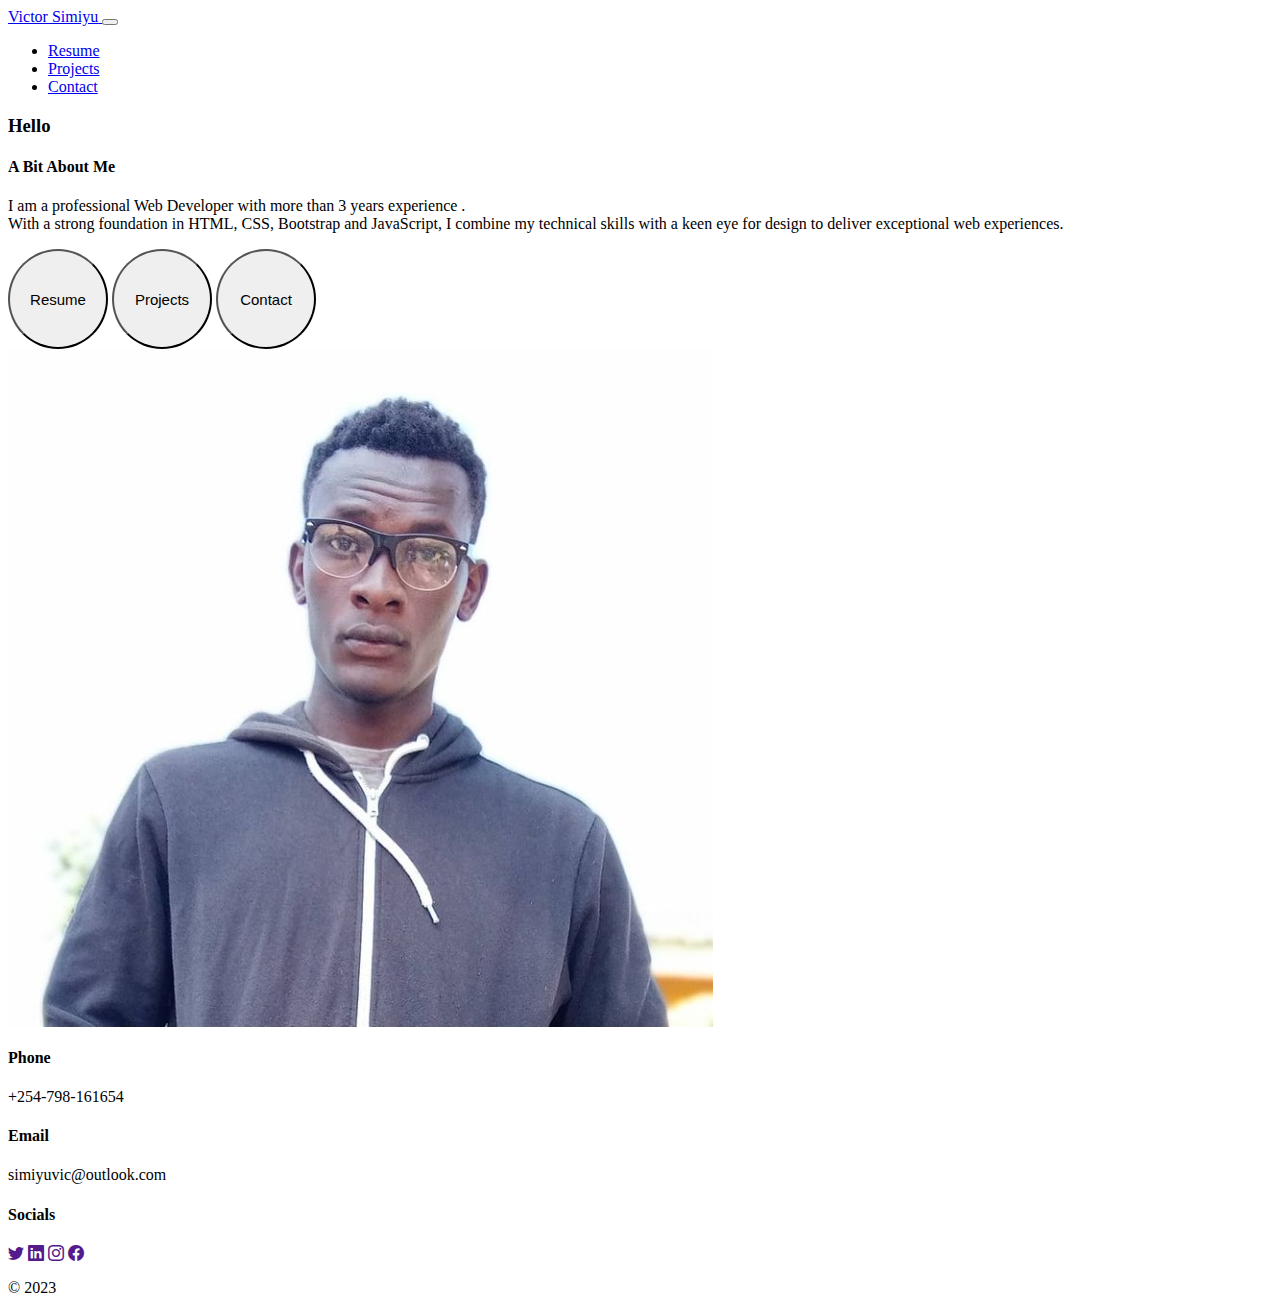
==== index.html @ 49752361 "Home page and footer" ====
<html lang="en">
<head>
    <meta charset="UTF-8">
    <meta http-equiv="X-UA-Compatible" content="IE=edge">
    <meta name="viewport" content="width=device-width, initial-scale=1.0">

    <!--Bootstrap cdn link-->
    <link href="https://cdn.jsdelivr.net/npm/bootstrap@5.3.0-alpha3/dist/css/bootstrap.min.css" rel="stylesheet"
     integrity="sha384-KK94CHFLLe+nY2dmCWGMq91rCGa5gtU4mk92HdvYe+M/SXH301p5ILy+dN9+nJOZ" crossorigin="anonymous">

     <!--Icons link-->
     <link rel="stylesheet" href="https://cdn.jsdelivr.net/npm/bootstrap-icons@1.10.5/font/bootstrap-icons.css">
     <link href="./css/main.css">
    <title>Victor Charles</title>
</head>
<body>
    <!--Navigation Bar start-->
    <nav class="navbar navbar-expand-lg bg-light py-3">
        <div class="container-lg">
            <a href="#intro" class="navbar-brand">
                <span class="fw-bold">Victor Simiyu</span>
            </a>
            <button class="navbar-toggler" type="button" data-bs-toggle="collapse" data-bs-target="#navbarNav" aria-controls="navbarNav" aria-expanded="false" aria-label="Toggle navigation">
      <span class="navbar-toggler-icon"></span>
    </button>
    <div class="collapse navbar-collapse justify-content-end" id="navbarNav">
      <ul class="navbar-nav">
        <li class="nav-item">
          <a class="nav-link active" aria-current="page" href="#">
            <span class="border-end border-secondary px-2 ">Resume</span>
          </a>
        </li>
        <li class="nav-item">
          <a class="nav-link " href="#">Projects</a>
        </li>
        <li class="nav-item">
          <a class="nav-link" href="#">
            <span class="border-start border-secondary ps-2">Contact</span>
          </a>
        </li>
      </ul>
    </div>
        </div>
    </nav>
    <!--Navigation Bar end-->

    <!--Home page % intro start-->
    <section id="intro my-4">
        <div class="container-lg ">
            <div class="row justify-content-center my-5 align-items-center">
                
                <div class="col-md-5">
                    <h3 class="display-3 fw-bolder text-muted">Hello</h3>
                    <h4 class="lead fw-bold">A Bit About Me</h4>
                    <p class="lead text-muted">I am a professional Web Developer with more than 3 years experience .<br>With a strong foundation in HTML, CSS, Bootstrap and JavaScript,
                         I combine my technical skills with a keen eye for design to deliver exceptional web experiences.</p>
                    <div class="text-center">
                        <button  class="btn btn-outline-primary" 
                        style="
                        width: 100px;
                        height: 100px;
                        padding: 13px 18px;
                        border-radius: 60px;
                        font-size: 15px;
                        text-align: center;">
                        Resume
                        </button>
                        <button  class="btn btn-outline-warning" 
                        style="
                        width: 100px;
                        height: 100px;
                        padding: 13px 18px;
                        border-radius: 60px;
                        font-size: 15px;
                        text-align: center;">
                        Projects
                        </button>
                        <button  class="btn btn-outline-success" 
                        style="
                        width: 100px;
                        height: 100px;
                        padding: 13px 18px;
                        border-radius: 60px;
                        font-size: 15px;
                        text-align: center;">Contact</button>
                    </div>
                </div>
                <div class="col-md-5 d-md-5 text-center">
                    <img class="img-fluid rounded-circle" src="./assets/profile-pic.jpg" alt="picture">
                </div>
            </div>
        </div>
    </section>

    <!--Footer section-->
    <section id="footer">
        <div class="container-xl my-5 border-top">
            <div class="row justify-content-center alignt-items-center my-5">
                <div class="col-md-3">
                    <h4 class="fw-bold">
                        Phone
                    </h4>
                    <p class="lead text-muted">
                        +254-798-161654
                    </p>
                </div>
                <div class="col-md-3">
                    <h4 class="fw-bold">
                        Email
                    </h4>
                    <p class="lead text-muted">
                        simiyuvic@outlook.com
                    </p>
                </div>
                <div class="col-md-3">
                    <h4 class="fw-bold">
                        Socials
                    </h4>
                    <a href="" class="text-decoration-none"> <span><i class="bi bi-twitter"></i></span></a>
                    <a href=""> <span><i class="bi bi-linkedin"></i></span></a>
                    <a href=""> <span><i class="bi bi-instagram"></i></span></a>
                    <a href=""> <span><i class="bi bi-facebook"></i></span></a>
                    
                </div>
                <div class="col-md-3">
                    <p class="text-muted lead">
                        © 2023
                    </p>
                </div>
            </div>
        </div>
    </section>

    
    <script src="https://cdn.jsdelivr.net/npm/bootstrap@5.3.0-alpha3/dist/js/bootstrap.bundle.min.js"
     integrity="sha384-ENjdO4Dr2bkBIFxQpeoTz1HIcje39Wm4jDKdf19U8gI4ddQ3GYNS7NTKfAdVQSZe" crossorigin="anonymous"></script>
</body>
</html>
---- css/main.css ----
button .btn-x1
{
    width: 100px;
	height: 100px;
	padding: 13px 18px;
	border-radius: 60px;
	font-size: 15px;
	text-align: center;
}
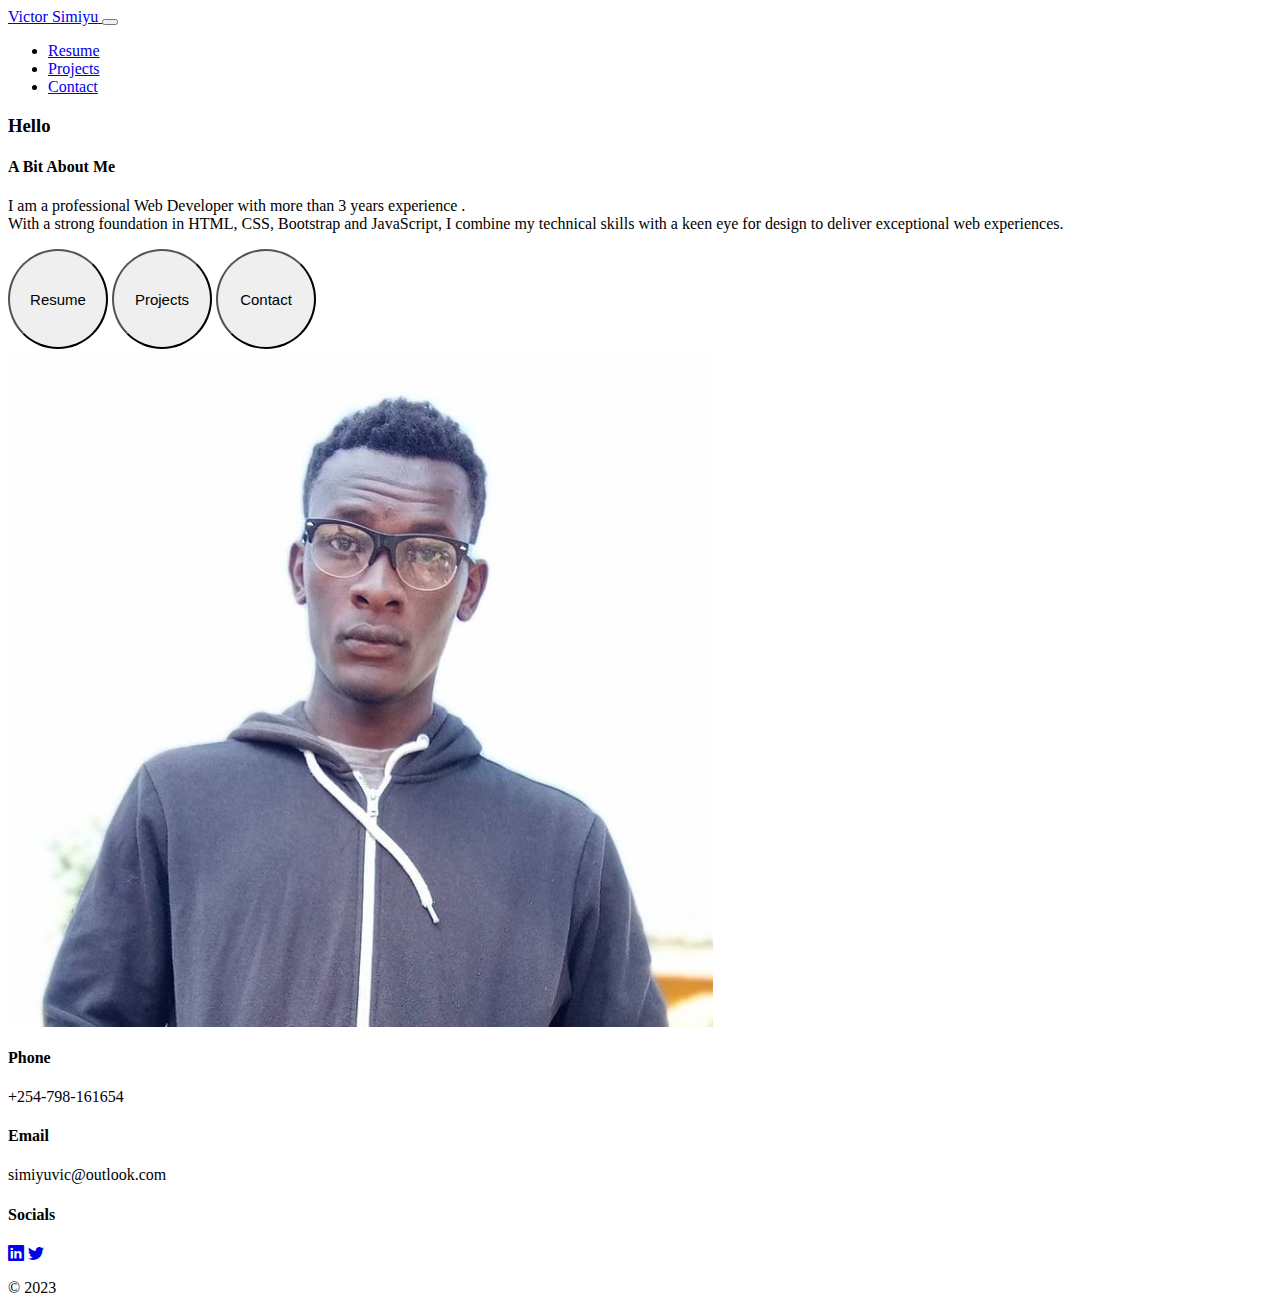
==== commit 20057b34: "few changes on socials icons" ====
--- a/index.html
+++ b/index.html
@@ -10,8 +10,10 @@
 
      <!--Icons link-->
      <link rel="stylesheet" href="https://cdn.jsdelivr.net/npm/bootstrap-icons@1.10.5/font/bootstrap-icons.css">
-     <link href="./css/main.css">
+     
     <title>Victor Charles</title>
+    <link rel="stylesheet" href="/css/main.css">
+    
 </head>
 <body>
     <!--Navigation Bar start-->
@@ -50,8 +52,8 @@
             <div class="row justify-content-center my-5 align-items-center">
                 
                 <div class="col-md-5">
-                    <h3 class="display-3 fw-bolder text-muted">Hello</h3>
-                    <h4 class="lead fw-bold">A Bit About Me</h4>
+                    <h3 class="display-3 fw-bolder">Hello</h3>
+                    <h4 class="lead fw-bold text-muted">A Bit About Me</h4>
                     <p class="lead text-muted">I am a professional Web Developer with more than 3 years experience .<br>With a strong foundation in HTML, CSS, Bootstrap and JavaScript,
                          I combine my technical skills with a keen eye for design to deliver exceptional web experiences.</p>
                     <div class="text-center">
@@ -112,15 +114,16 @@
                         simiyuvic@outlook.com
                     </p>
                 </div>
-                <div class="col-md-3">
+                <div class="col-md-3 text-decoration-none">
                     <h4 class="fw-bold">
                         Socials
                     </h4>
-                    <a href="" class="text-decoration-none"> <span><i class="bi bi-twitter"></i></span></a>
-                    <a href=""> <span><i class="bi bi-linkedin"></i></span></a>
-                    <a href=""> <span><i class="bi bi-instagram"></i></span></a>
-                    <a href=""> <span><i class="bi bi-facebook"></i></span></a>
-                    
+                    <a href="#" class="px-3 icon-link">
+                        <span><i class="bi bi-linkedin"></i></span>
+                    </a>
+                    <a href="#" class="icon-link">
+                        <span><i class="bi bi-twitter"></i></span>
+                    </a>
                 </div>
                 <div class="col-md-3">
                     <p class="text-muted lead">
--- a/css/main.css
+++ b/css/main.css
@@ -1,9 +1,7 @@
-button .btn-x1
-{
-    width: 100px;
-	height: 100px;
-	padding: 13px 18px;
-	border-radius: 60px;
-	font-size: 15px;
-	text-align: center;
+
+.icon-link{
+     text-decoration: none;
+}
+.icon-link:hover {
+    color: rgb(255, 38, 0);
 }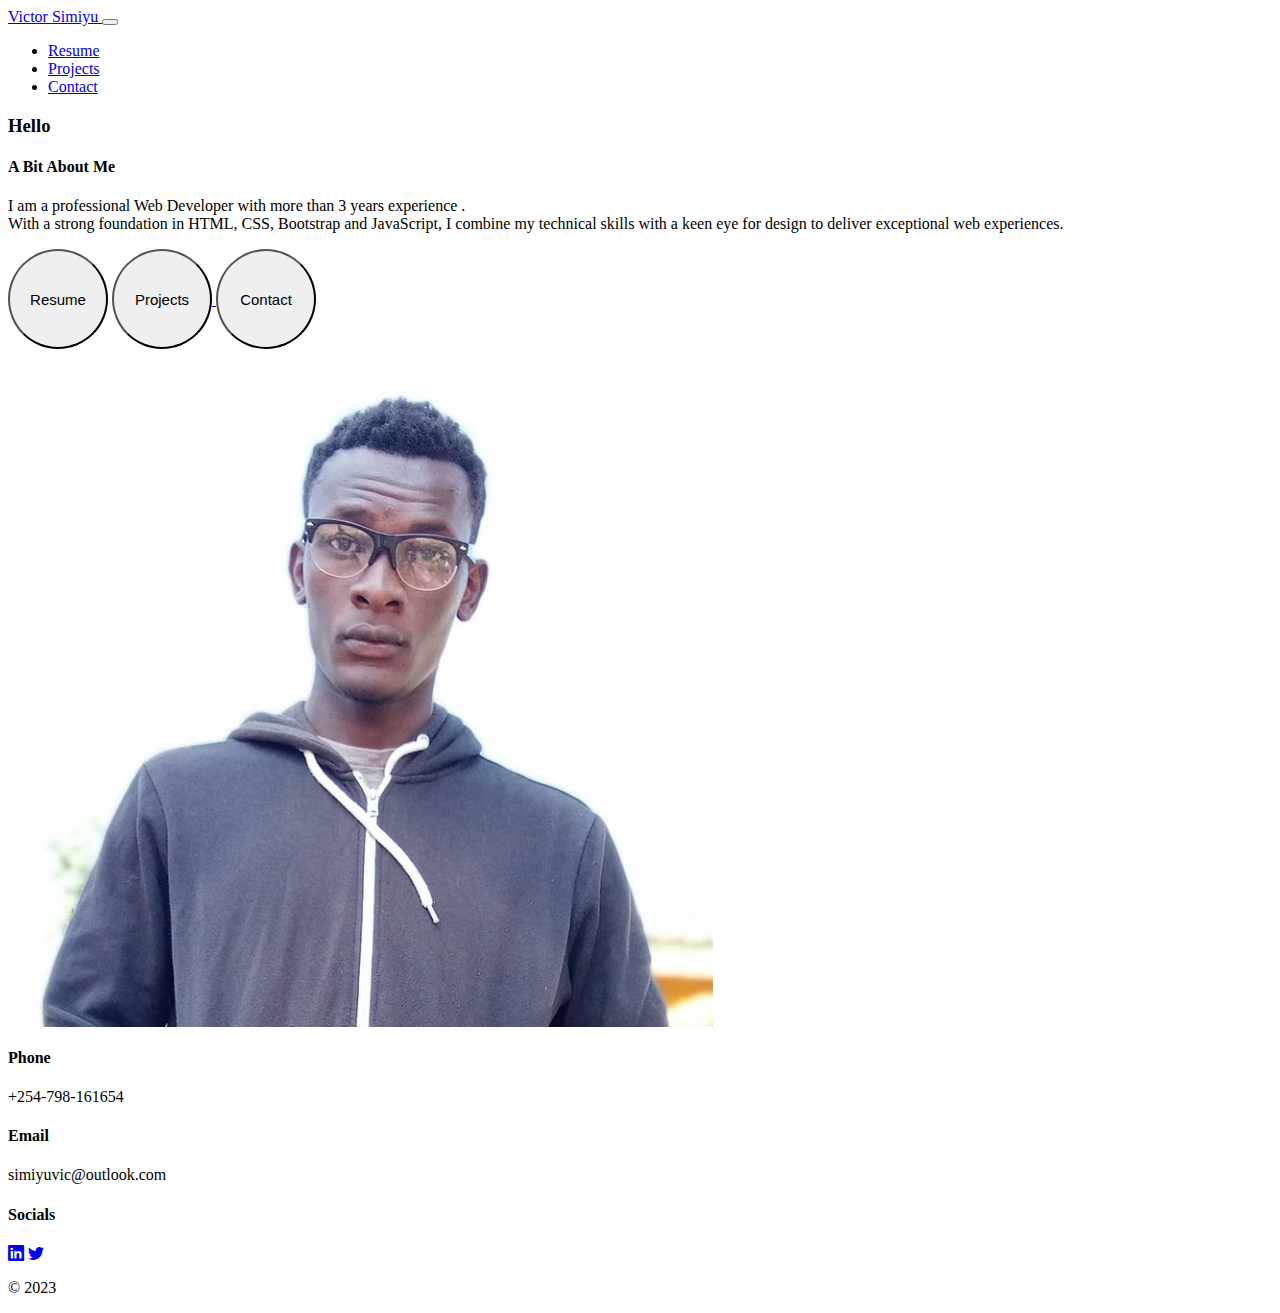
==== commit df2058d7: "Projects section added" ====
--- a/index.html
+++ b/index.html
@@ -33,10 +33,10 @@
           </a>
         </li>
         <li class="nav-item">
-          <a class="nav-link " href="#">Projects</a>
+          <a class="nav-link " href="/projects.html">Projects</a>
         </li>
         <li class="nav-item">
-          <a class="nav-link" href="#">
+          <a class="nav-link" href="/contact.html">
             <span class="border-start border-secondary ps-2">Contact</span>
           </a>
         </li>
@@ -67,24 +67,28 @@
                         text-align: center;">
                         Resume
                         </button>
-                        <button  class="btn btn-outline-warning" 
-                        style="
-                        width: 100px;
-                        height: 100px;
-                        padding: 13px 18px;
-                        border-radius: 60px;
-                        font-size: 15px;
-                        text-align: center;">
-                        Projects
-                        </button>
-                        <button  class="btn btn-outline-success" 
-                        style="
-                        width: 100px;
-                        height: 100px;
-                        padding: 13px 18px;
-                        border-radius: 60px;
-                        font-size: 15px;
-                        text-align: center;">Contact</button>
+                        <a href="/projects.html">
+                            <button  class="btn btn-outline-warning" 
+                            style="
+                            width: 100px;
+                            height: 100px;
+                            padding: 13px 18px;
+                            border-radius: 60px;
+                            font-size: 15px;
+                            text-align: center;">
+                            Projects
+                            </button>
+                        </a>    
+                        <a href="/contact.html">
+                            <button  class="btn btn-outline-success" 
+                            style="
+                            width: 100px;
+                            height: 100px;
+                            padding: 13px 18px;
+                            border-radius: 60px;
+                            font-size: 15px;
+                            text-align: center;">Contact</button>
+                        </a>
                     </div>
                 </div>
                 <div class="col-md-5 d-md-5 text-center">
@@ -96,7 +100,7 @@
 
     <!--Footer section-->
     <section id="footer">
-        <div class="container-xl my-5 border-top">
+        <div class="container-xl my-5 border-top ">
             <div class="row justify-content-center alignt-items-center my-5">
                 <div class="col-md-3">
                     <h4 class="fw-bold">
@@ -121,11 +125,11 @@
                     <a href="#" class="px-3 icon-link">
                         <span><i class="bi bi-linkedin"></i></span>
                     </a>
-                    <a href="#" class="icon-link">
+                    <a href="www.twitter.com/CharlesVickiey" class="icon-link">
                         <span><i class="bi bi-twitter"></i></span>
                     </a>
                 </div>
-                <div class="col-md-3">
+                <div class="col-md-3 my-3">
                     <p class="text-muted lead">
                         © 2023
                     </p>
--- a/css/main.css
+++ b/css/main.css
@@ -3,5 +3,5 @@
      text-decoration: none;
 }
 .icon-link:hover {
-    color: rgb(255, 38, 0);
+    color: rgb(34, 41, 33);
 }